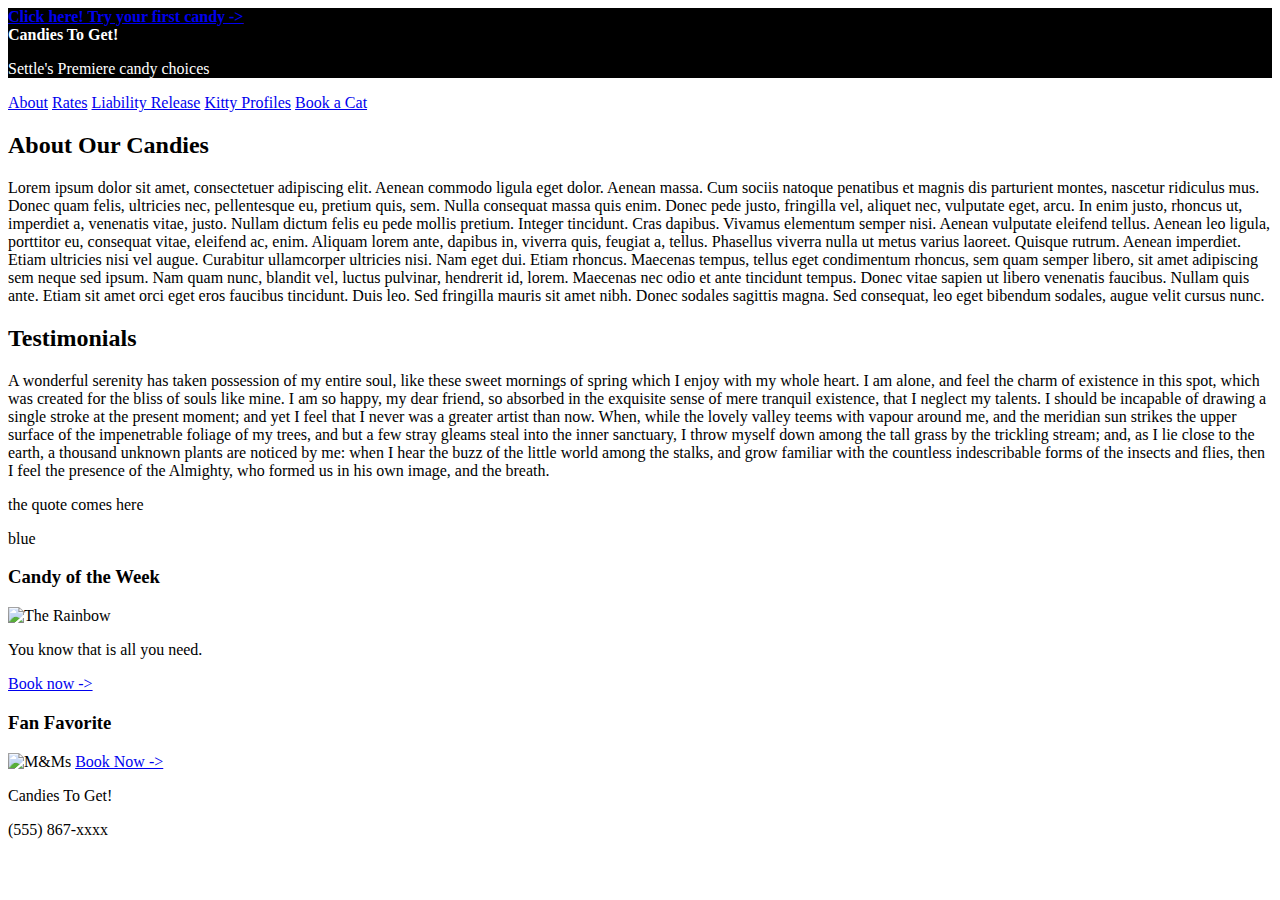
==== index.html @ 8ed38a97 "adds all needed files" ====
<!DOCTYPE html>
<html lang="en">
<head>
  <title>Kitties-to-go-mockup</title>
  <link rel="stylesheet" type="text/css" href="mystyle.css">
</head>

<body>
  <div class="opening-url">
    <a href="url"><strong>Click here! Try your first candy -> </strong></a></div>
  <div class="opening">
    <header><strong>Candies To Get!</strong></header>
      <p>Settle's Premiere candy choices</p>
  </div>

    <section>
      <a href="url">About</a>
      <a href="url">Rates</a>
      <a href="url">Liability Release</a>
      <a href="url">Kitty Profiles</a>
      <a href="url">Book a Cat</a>
    </section>

    <div class="candy-story">
      <h2>About Our Candies</h2>
        <p>Lorem ipsum dolor sit amet, consectetuer adipiscing elit. Aenean commodo ligula eget dolor. Aenean massa. Cum sociis natoque penatibus et magnis dis parturient montes, nascetur ridiculus mus. Donec quam felis, ultricies nec, pellentesque eu, pretium quis, sem. Nulla consequat massa quis enim. Donec pede justo, fringilla vel, aliquet nec, vulputate eget, arcu. In enim justo, rhoncus ut, imperdiet a, venenatis vitae, justo. Nullam dictum felis eu pede mollis pretium. Integer tincidunt. Cras dapibus. Vivamus elementum semper nisi. Aenean vulputate eleifend tellus. Aenean leo ligula, porttitor eu, consequat vitae, eleifend ac, enim. Aliquam lorem ante, dapibus in, viverra quis, feugiat a, tellus. Phasellus viverra nulla ut metus varius laoreet. Quisque rutrum. Aenean imperdiet. Etiam ultricies nisi vel augue. Curabitur ullamcorper ultricies nisi. Nam eget dui. Etiam rhoncus. Maecenas tempus, tellus eget condimentum rhoncus, sem quam semper libero, sit amet adipiscing sem neque sed ipsum. Nam quam nunc, blandit vel, luctus pulvinar, hendrerit id, lorem. Maecenas nec odio et ante tincidunt tempus. Donec vitae sapien ut libero venenatis faucibus. Nullam quis ante. Etiam sit amet orci eget eros faucibus tincidunt. Duis leo. Sed fringilla mauris sit amet nibh. Donec sodales sagittis magna. Sed consequat, leo eget bibendum sodales, augue velit cursus nunc.</p>
    </di>

      <div class="testimonials">
          <h2>Testimonials</h2>
            <p>A wonderful serenity has taken possession of my entire soul, like these sweet mornings of spring which I enjoy with my whole heart. I am alone, and feel the charm of existence in this spot, which was created for the bliss of souls like mine. I am so happy, my dear friend, so absorbed in the exquisite sense of mere tranquil existence, that I neglect my talents. I should be incapable of drawing a single stroke at the present moment; and yet I feel that I never was a greater artist than now. When, while the lovely valley teems with vapour around me, and the meridian sun strikes the upper surface of the impenetrable foliage of my trees, and but a few stray gleams steal into the inner sanctuary, I throw myself down among the tall grass by the trickling stream; and, as I lie close to the earth, a thousand unknown plants are noticed by me: when I hear the buzz of the little world among the stalks, and grow familiar with the countless indescribable forms of the insects and flies, then I feel the presence of the Almighty, who formed us in his own image, and the breath.</p>
            <p> the quote comes here</p>
      </div>

    <aside>
      <div class="photo-candy01">blue</div>
        <h3>Candy of the Week</h3>
        <img scr="./images/candy01" alt="The Rainbow" style="width:304px;height:228px;">
          <p>You know that is all you need.</p>
          <a href="url">Book now -> </a>
      </div>

      <div class="photo-candy02">
        <h3>Fan Favorite</h3>
        <img scr="./images/candy02" alt="M&Ms" style="width:304px;height:228px;">
        <a href="url">Book Now -> </a>
      </div>
    </aside

      <footer>
        <p>Candies To Get!</p>
        <p>(555) 867-xxxx</p>
        <a href="kcandiestoget@candymail.com"></a>
      </footer>
</body>
</html>
---- mystyle.css ----
.opening-url {
              background-color: black;
              color: red;
              text-decoration: underline;
              display: flex;
              align-items: flex-end;

}
.opening {
          background-color: black;
          color:white;
}

.section {
          background-color: gray;

}

.candystory {

}

.testimonials {

}

.aside {
        border-color: black;
        border-style: inset;
        display: flex;
        position: relative;
        justify-content: flex-end;

}

.photo-candy01 {

}

.photo-candy02 {

}
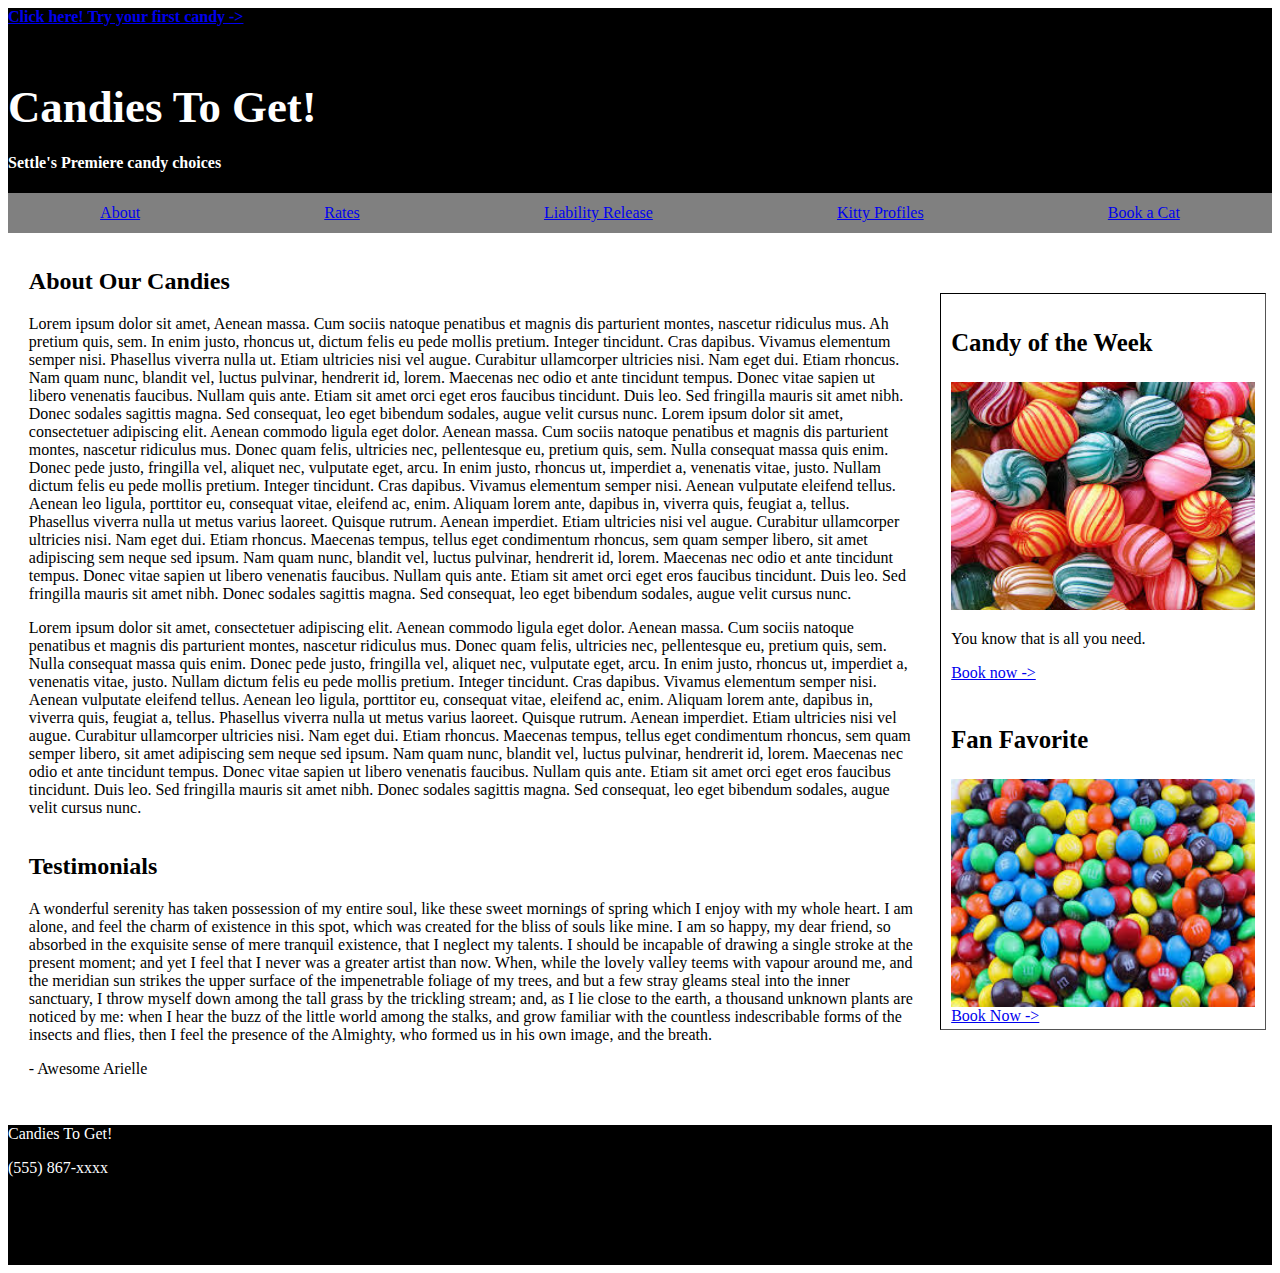
==== commit 258fc914: "finalized everything no errors found" ====
--- a/index.html
+++ b/index.html
@@ -7,50 +7,57 @@
 
 <body>
   <div class="opening-url">
-    <a href="url"><strong>Click here! Try your first candy -> </strong></a></div>
-  <div class="opening">
-    <header><strong>Candies To Get!</strong></header>
-      <p>Settle's Premiere candy choices</p>
+    <a href="url"><strong>Click here! Try your first candy -> </strong></a>
+    <header>Candies To Get!</header>
+      <h4>Settle's Premiere candy choices</h4>
   </div>
 
     <section>
+     <div class=urls>
       <a href="url">About</a>
       <a href="url">Rates</a>
       <a href="url">Liability Release</a>
       <a href="url">Kitty Profiles</a>
       <a href="url">Book a Cat</a>
+     </div>
     </section>
 
+
+<div class="container">
+  <div class="container01">
     <div class="candy-story">
       <h2>About Our Candies</h2>
+        <p>Lorem ipsum dolor sit amet, Aenean massa. Cum sociis natoque penatibus et magnis dis parturient montes, nascetur ridiculus mus. Ah pretium quis, sem. In enim justo, rhoncus ut, dictum felis eu pede mollis pretium. Integer tincidunt. Cras dapibus. Vivamus elementum semper nisi. Phasellus viverra nulla ut. Etiam ultricies nisi vel augue. Curabitur ullamcorper ultricies nisi. Nam eget dui. Etiam rhoncus. Nam quam nunc, blandit vel, luctus pulvinar, hendrerit id, lorem. Maecenas nec odio et ante tincidunt tempus. Donec vitae sapien ut libero venenatis faucibus. Nullam quis ante. Etiam sit amet orci eget eros faucibus tincidunt. Duis leo. Sed fringilla mauris sit amet nibh. Donec sodales sagittis magna. Sed consequat, leo eget bibendum sodales, augue velit cursus nunc. Lorem ipsum dolor sit amet, consectetuer adipiscing elit. Aenean commodo ligula eget dolor. Aenean massa. Cum sociis natoque penatibus et magnis dis parturient montes, nascetur ridiculus mus. Donec quam felis, ultricies nec, pellentesque eu, pretium quis, sem. Nulla consequat massa quis enim. Donec pede justo, fringilla vel, aliquet nec, vulputate eget, arcu. In enim justo, rhoncus ut, imperdiet a, venenatis vitae, justo. Nullam dictum felis eu pede mollis pretium. Integer tincidunt. Cras dapibus. Vivamus elementum semper nisi. Aenean vulputate eleifend tellus. Aenean leo ligula, porttitor eu, consequat vitae, eleifend ac, enim. Aliquam lorem ante, dapibus in, viverra quis, feugiat a, tellus. Phasellus viverra nulla ut metus varius laoreet. Quisque rutrum. Aenean imperdiet. Etiam ultricies nisi vel augue. Curabitur ullamcorper ultricies nisi. Nam eget dui. Etiam rhoncus. Maecenas tempus, tellus eget condimentum rhoncus, sem quam semper libero, sit amet adipiscing sem neque sed ipsum. Nam quam nunc, blandit vel, luctus pulvinar, hendrerit id, lorem. Maecenas nec odio et ante tincidunt tempus. Donec vitae sapien ut libero venenatis faucibus. Nullam quis ante. Etiam sit amet orci eget eros faucibus tincidunt. Duis leo. Sed fringilla mauris sit amet nibh. Donec sodales sagittis magna. Sed consequat, leo eget bibendum sodales, augue velit cursus nunc.</p>
         <p>Lorem ipsum dolor sit amet, consectetuer adipiscing elit. Aenean commodo ligula eget dolor. Aenean massa. Cum sociis natoque penatibus et magnis dis parturient montes, nascetur ridiculus mus. Donec quam felis, ultricies nec, pellentesque eu, pretium quis, sem. Nulla consequat massa quis enim. Donec pede justo, fringilla vel, aliquet nec, vulputate eget, arcu. In enim justo, rhoncus ut, imperdiet a, venenatis vitae, justo. Nullam dictum felis eu pede mollis pretium. Integer tincidunt. Cras dapibus. Vivamus elementum semper nisi. Aenean vulputate eleifend tellus. Aenean leo ligula, porttitor eu, consequat vitae, eleifend ac, enim. Aliquam lorem ante, dapibus in, viverra quis, feugiat a, tellus. Phasellus viverra nulla ut metus varius laoreet. Quisque rutrum. Aenean imperdiet. Etiam ultricies nisi vel augue. Curabitur ullamcorper ultricies nisi. Nam eget dui. Etiam rhoncus. Maecenas tempus, tellus eget condimentum rhoncus, sem quam semper libero, sit amet adipiscing sem neque sed ipsum. Nam quam nunc, blandit vel, luctus pulvinar, hendrerit id, lorem. Maecenas nec odio et ante tincidunt tempus. Donec vitae sapien ut libero venenatis faucibus. Nullam quis ante. Etiam sit amet orci eget eros faucibus tincidunt. Duis leo. Sed fringilla mauris sit amet nibh. Donec sodales sagittis magna. Sed consequat, leo eget bibendum sodales, augue velit cursus nunc.</p>
-    </di>
+    </div>
 
       <div class="testimonials">
           <h2>Testimonials</h2>
             <p>A wonderful serenity has taken possession of my entire soul, like these sweet mornings of spring which I enjoy with my whole heart. I am alone, and feel the charm of existence in this spot, which was created for the bliss of souls like mine. I am so happy, my dear friend, so absorbed in the exquisite sense of mere tranquil existence, that I neglect my talents. I should be incapable of drawing a single stroke at the present moment; and yet I feel that I never was a greater artist than now. When, while the lovely valley teems with vapour around me, and the meridian sun strikes the upper surface of the impenetrable foliage of my trees, and but a few stray gleams steal into the inner sanctuary, I throw myself down among the tall grass by the trickling stream; and, as I lie close to the earth, a thousand unknown plants are noticed by me: when I hear the buzz of the little world among the stalks, and grow familiar with the countless indescribable forms of the insects and flies, then I feel the presence of the Almighty, who formed us in his own image, and the breath.</p>
-            <p> the quote comes here</p>
+            <p> - Awesome Arielle</p>
       </div>
+    </div>
 
-    <aside>
-      <div class="photo-candy01">blue</div>
+    <div class=container02>
+      <div class="photo-candy01">
         <h3>Candy of the Week</h3>
-        <img scr="./images/candy01" alt="The Rainbow" style="width:304px;height:228px;">
+        <img src="candy01.JPEG" alt="The Rainbow" style="width:304px;height:228px;">
           <p>You know that is all you need.</p>
           <a href="url">Book now -> </a>
       </div>
 
       <div class="photo-candy02">
         <h3>Fan Favorite</h3>
-        <img scr="./images/candy02" alt="M&Ms" style="width:304px;height:228px;">
+        <img src="candy02.JPEG" alt="M&Ms" style="width:304px;height:228px;">
         <a href="url">Book Now -> </a>
       </div>
-    </aside
+    </div>
+</div>
 
-      <footer>
+      <footer id="footer">
         <p>Candies To Get!</p>
         <p>(555) 867-xxxx</p>
-        <a href="kcandiestoget@candymail.com"></a>
+        <a href="candiestoget@candymail.com"></a>
       </footer>
 </body>
 </html>
--- a/mystyle.css
+++ b/mystyle.css
@@ -1,10 +1,25 @@
+
+header {
+    font-size: 280%;
+    font-weight: bold;
+    color: white;
+    margin: 55px 0 0 0;
+
+}
+
+h4 {
+    color: white;
+}
+
+h3 {
+    font-size: 155%;
+}
 
 .opening-url {
               background-color: black;
-              color: red;
               text-decoration: underline;
-              display: flex;
-              align-items: flex-end;
+              height: 185px;
+
 
 }
 .opening {
@@ -12,8 +27,13 @@
           color:white;
 }
 
-.section {
+.urls {
+          display: flex;
+          flex-flow: row;
+          justify-content: space-around;
+          align-items: center;
           background-color: gray;
+          height: 40px;
 
 }
 
@@ -25,19 +45,61 @@
 
 }
 
-.aside {
-        border-color: black;
+.container {
+            display: flex;
+            flex-flow: row;
+            justify-content: space-around;
+
+}
+.container01 {
+              display: flex;
+              flex-flow: column;
+              margin: 15px;
+              width: 70%;
+}
+.container02 {
+                display: flex;
+                flex-flow: column;
+                align-items: center;
+                border-color: black;
+                border-width: thin;
+                border-style: inset;
+                height: 735px;
+                margin-top: 60px;
+                position: relative;
+
+
+        /* border-color: black;
+        border-width: thin;
         border-style: inset;
         display: flex;
+        flex-flow: column;
         position: relative;
-        justify-content: flex-end;
+        flex-wrap: wrap;
+        flex-direction: column; */
+
 
 }
 
 .photo-candy01 {
+                flex: 1;
+                flex-direction: column;
+                margin: 10px;
+
 
 }
 
 .photo-candy02 {
+                display: flex;
+                flex: 2;
+                flex-direction: column;
+                  align-items: flex-start;
+                  margin: 10px;
 
 }
+
+footer#footer {
+          background-color: black;
+          color: white;
+          height: 140px;
+}
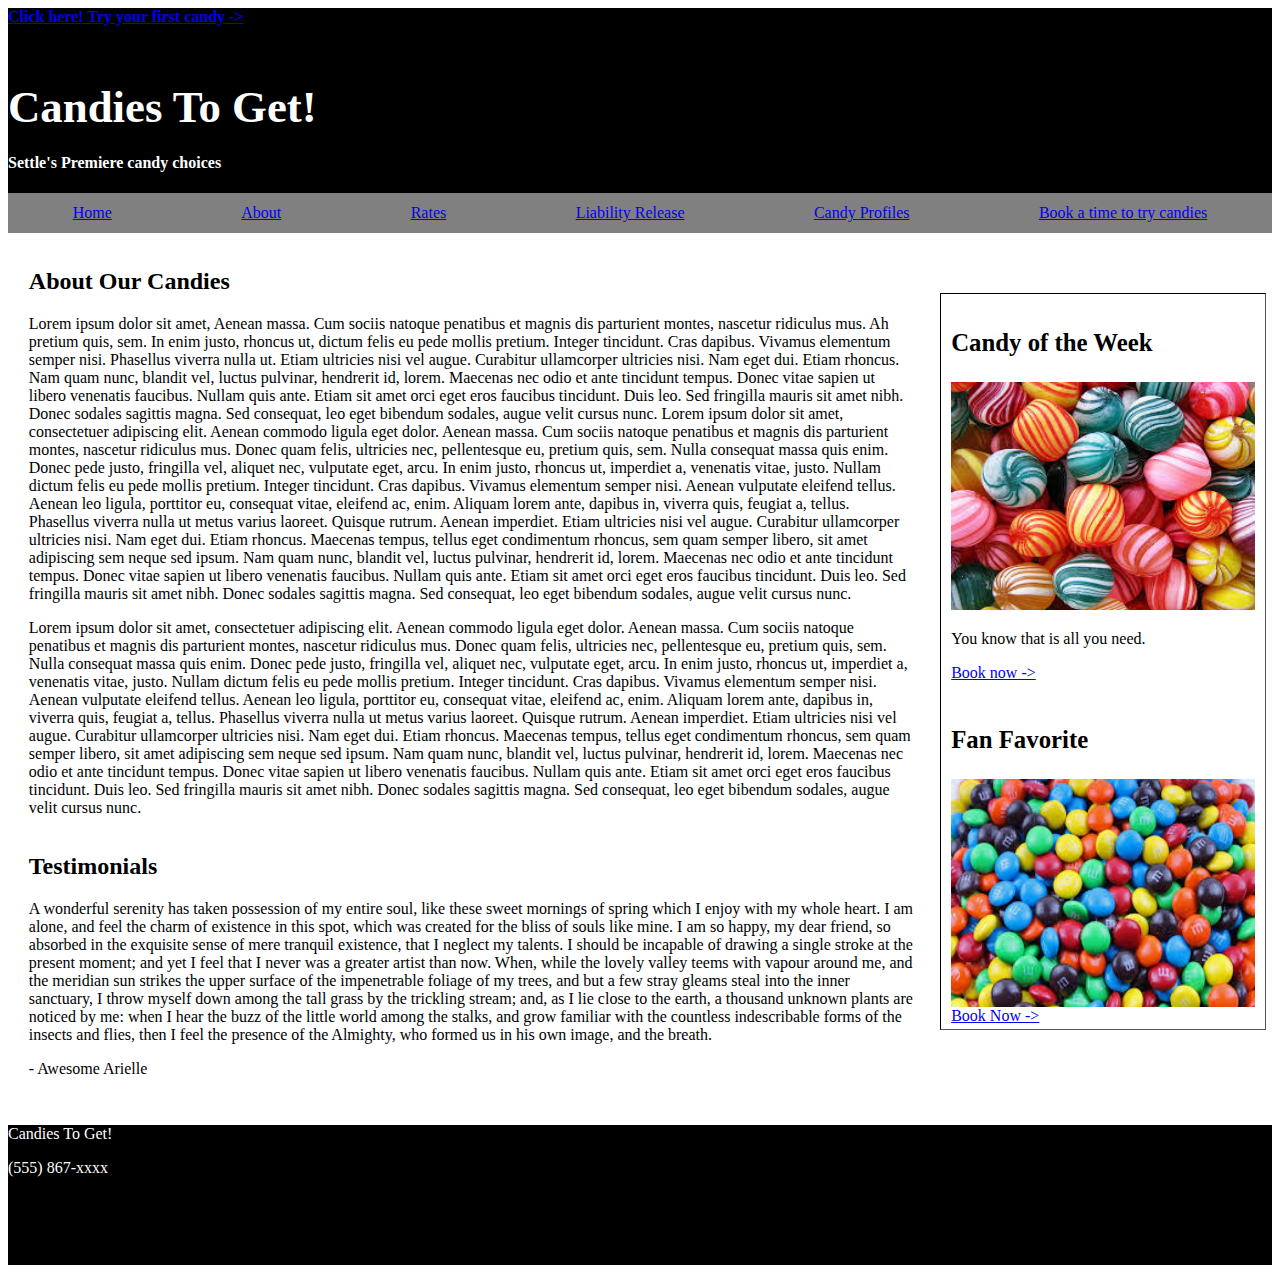
==== commit 22d5a02b: "second page is finished" ====
--- a/index.html
+++ b/index.html
@@ -14,11 +14,12 @@
 
     <section>
      <div class=urls>
+      <a href="index.html">Home</a>
       <a href="url">About</a>
       <a href="url">Rates</a>
       <a href="url">Liability Release</a>
-      <a href="url">Kitty Profiles</a>
-      <a href="url">Book a Cat</a>
+      <a href="more-candies.html">Candy Profiles</a>
+      <a href="url">Book a time to try candies</a>
      </div>
     </section>
 
